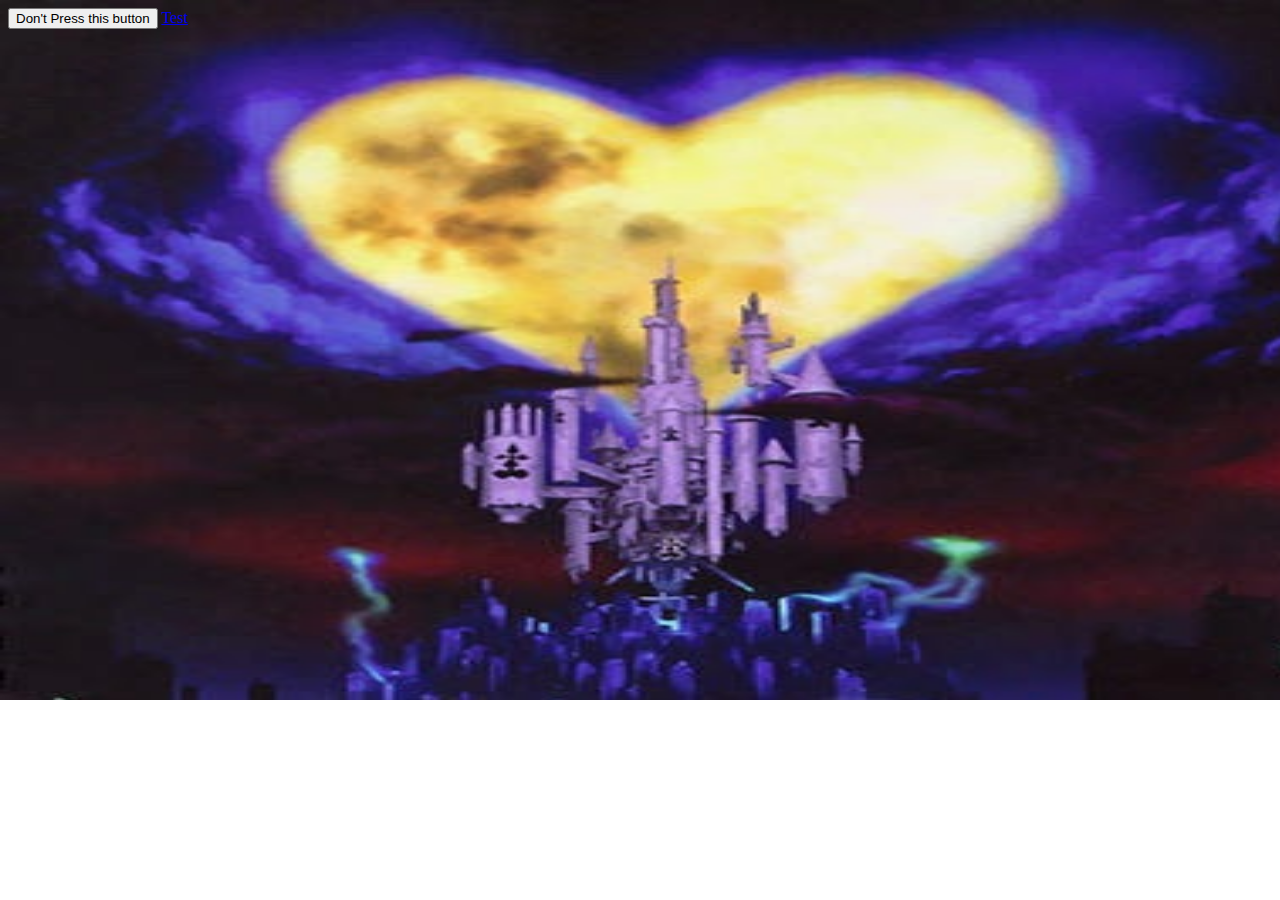
==== index.html @ e193e0be "Update index.html" ====
<html>
 <head>
<link rel="shortcut icon" type="image/x-icon" href="favicon-16x16.ico" sizes="16x16">
 </head>
 <body>
<title>Java</title>
  
<button onclick="myFunction()">Don't Press this button</button>

<div id="myDIV" style="display:none;">Why did you press it
 <hr>
 <button>idk</button>
  </div>
<script>
function myFunction() {
    var x = document.getElementById("myDIV");
    if (x.style.display === "none") {
        x.style.display = "block";
    } else {
        x.style.display = "none";
    }
}
</script>
   <audio autoplay loop height=240 width=480>
    <source src="Kingdom Hearts HD 2.5 ReMix -Sacred Moon- Extended.mp3" type="audio/mpeg">
</audio>
   <a href="test.html">Test</a>
   <head>
        <style>
            c1{
               color : 8AEF25
                }
          body {
            background-image: url("TheWorldThatNeverWas.jpg");
            background-repeat: no-repeat;
            background-size: 1370px 700px;
          }
      </style>
  </head>
 </body>
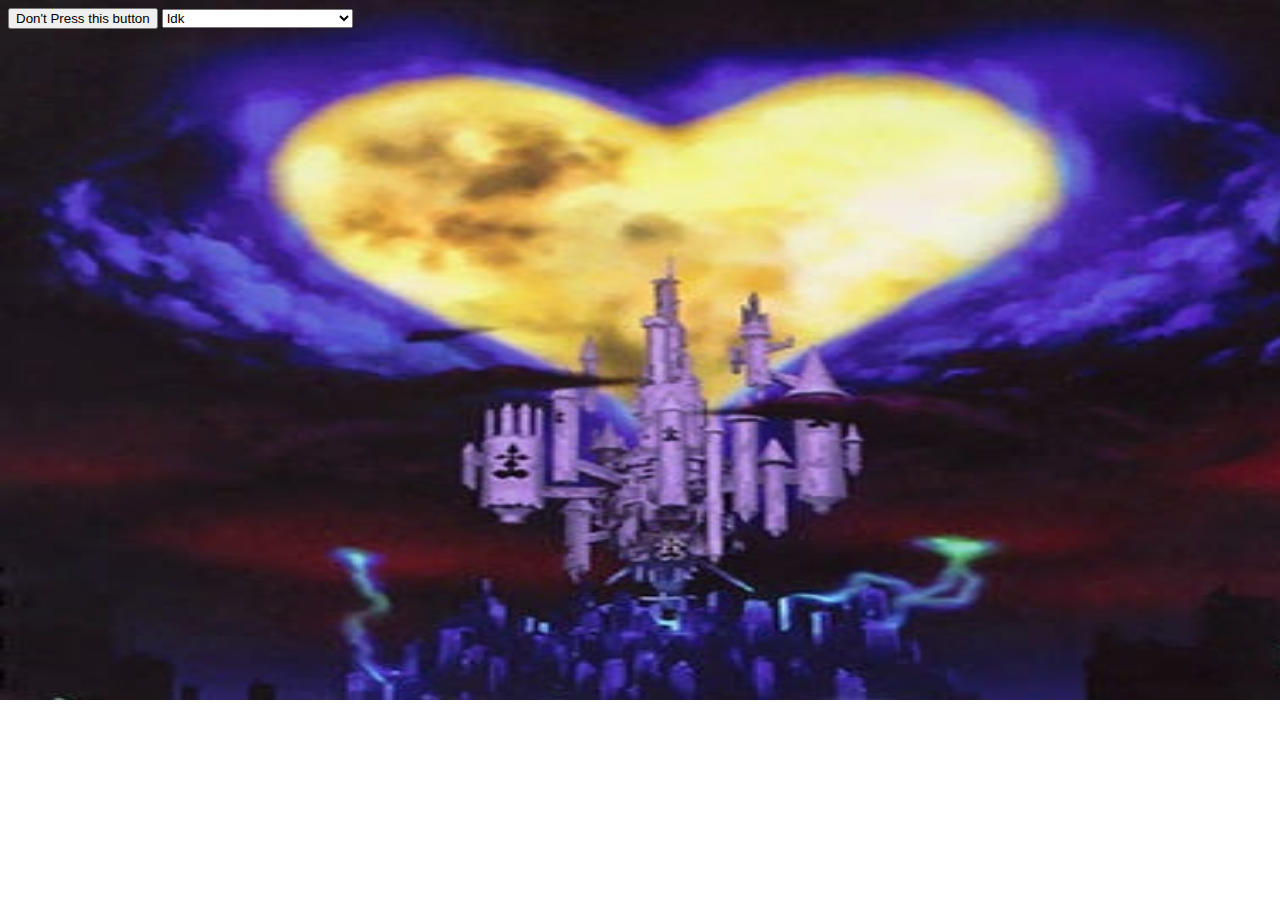
==== commit 58881d14: "Update index.html" ====
--- a/index.html
+++ b/index.html
@@ -1,16 +1,20 @@
 <html>
  <head>
 <link rel="shortcut icon" type="image/x-icon" href="favicon-16x16.ico" sizes="16x16">
+<link rel="stylesheet" href="TheWorldThatNeverWas.css" type="text/css">
  </head>
  <body>
 <title>Java</title>
   
 <button onclick="myFunction()">Don't Press this button</button>
 
-<div id="myDIV" style="display:none;">Why did you press it
- <hr>
- <button>idk</button>
-  </div>
+  <div id="myDIV" style="display:none;"><h3>Why did you press it?</h3>
+</select></div>
+ <select id="priority">
+    <option>Idk</option>
+    <option>You can't Tell me What to do</option>
+    <option>Nothing else to do</option>
+  
 <script>
 function myFunction() {
     var x = document.getElementById("myDIV");
--- a/TheWorldThatNeverWas.css
+++ b/TheWorldThatNeverWas.css
@@ -0,0 +1,3 @@
+h3 {
+color : 4521a6
+}
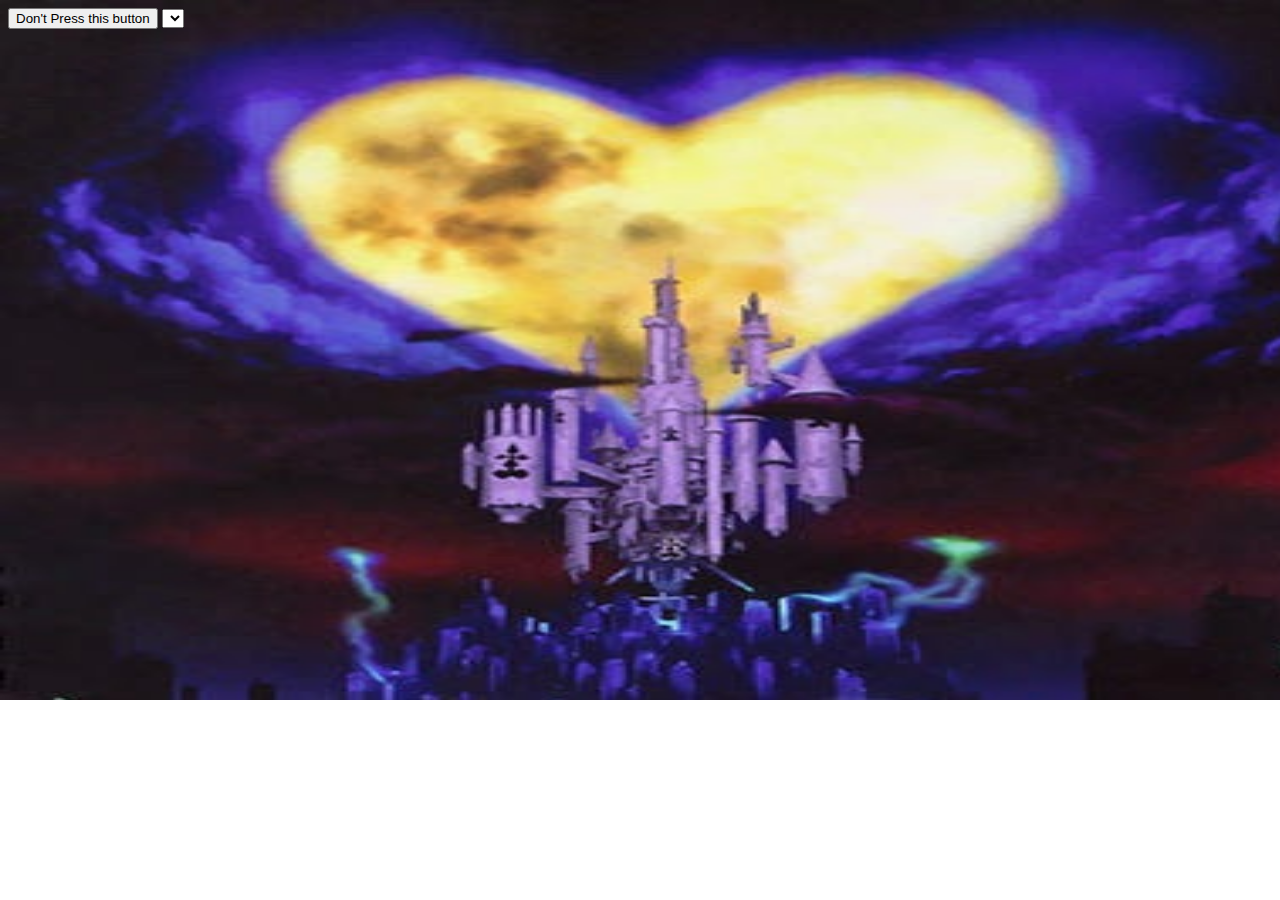
==== commit 9f8cd108: "Update index.html" ====
--- a/index.html
+++ b/index.html
@@ -9,11 +9,13 @@
 <button onclick="myFunction()">Don't Press this button</button>
 
   <div id="myDIV" style="display:none;"><h3>Why did you press it?</h3>
-</select></div>
+</select>
+<br>
+<option>Idk</option>
+<option>You can't Tell me What to do</option>
+<option>Nothing else to do</option></div>
  <select id="priority">
-    <option>Idk</option>
-    <option>You can't Tell me What to do</option>
-    <option>Nothing else to do</option>
+
   
 <script>
 function myFunction() {
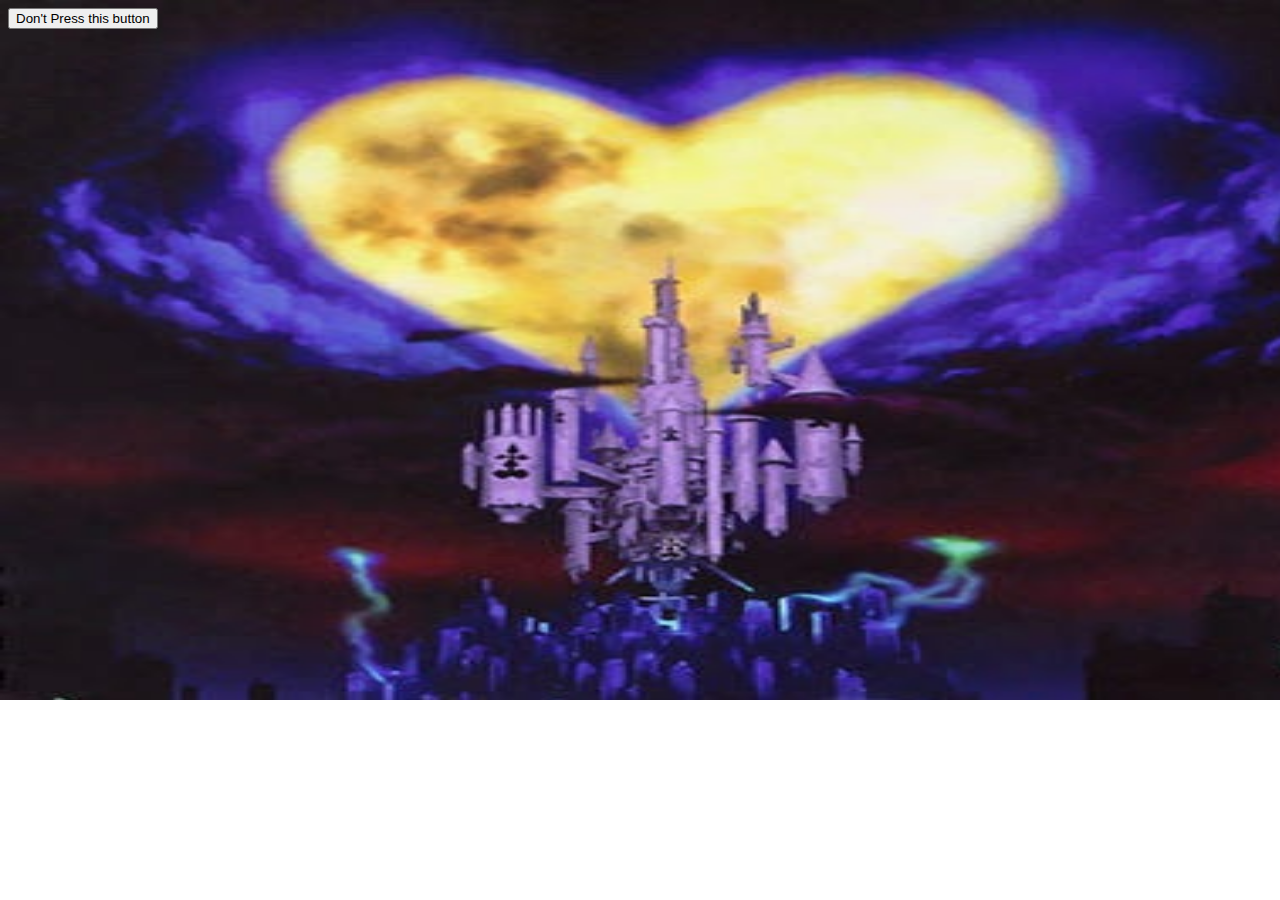
==== commit a8c4e288: "Update index.html" ====
--- a/index.html
+++ b/index.html
@@ -13,8 +13,8 @@
 <br>
 <option>Idk</option>
 <option>You can't Tell me What to do</option>
-<option>Nothing else to do</option></div>
- <select id="priority">
+<option>Nothing else to do</option>
+ <select id="priority"></div>
 
   
 <script>
